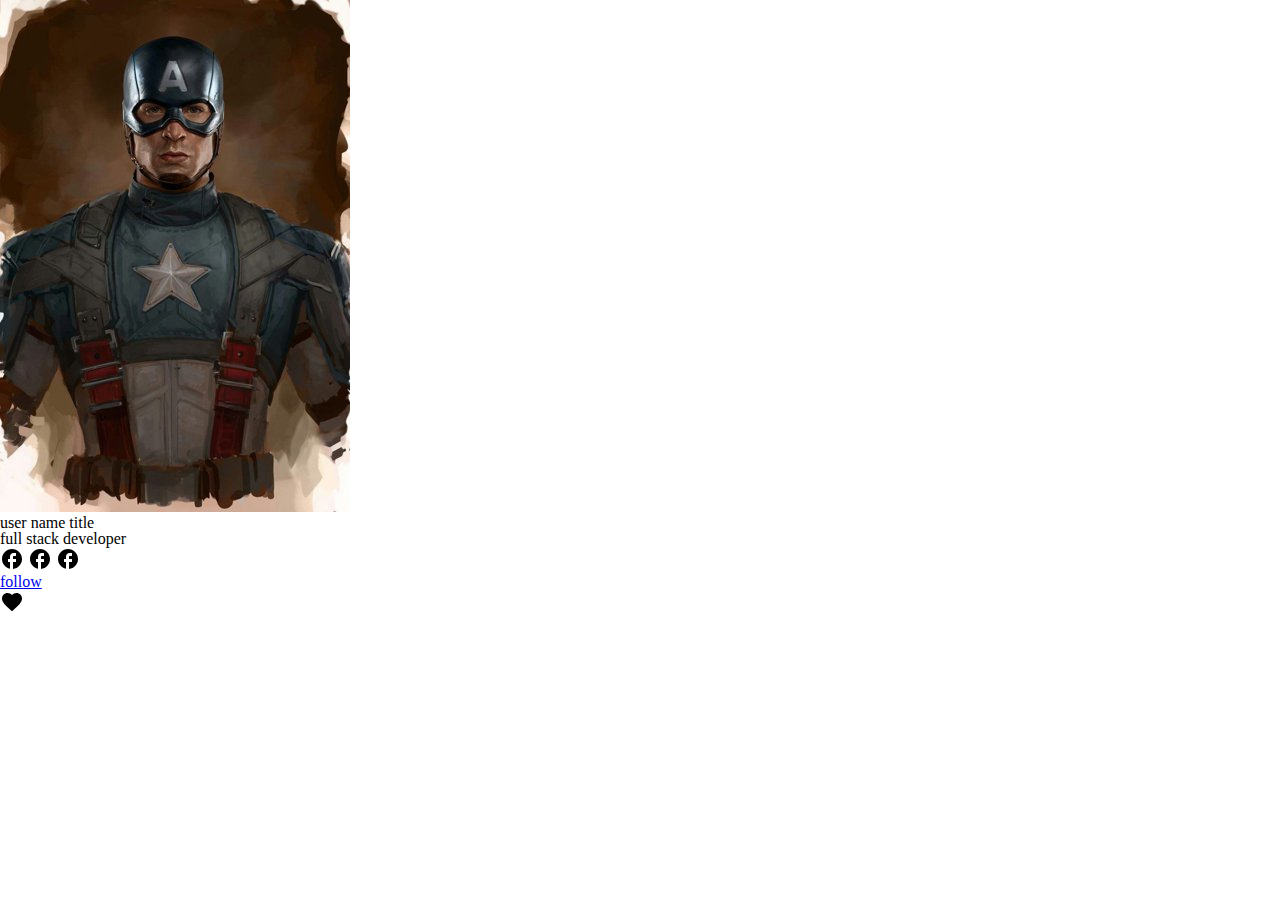
==== card.html @ 2e95bfdd "Create initial html structure of the card" ====
<!DOCTYPE html>
<html lang="en">
<head>
    <meta charset="UTF-8">
    <meta name="viewport" content="width=device-width, initial-scale=1">
    <title>Card</title>
    <link rel="stylesheet" href="css/reset.css">
    <link rel="stylesheet" href="./css/card_styles.css">
    <link href="https://fonts.googleapis.com/css2?family=Noto+Sans+JP:wght@100;300;400;500;700;900&display=swap" rel="stylesheet">
</head>
<body>
    <div class="cardWrapper">
        <div class="backgroundWrapper"></div>
        <div class="userPhoto">
            <img src="./images/user_photo.jpg" alt="user photo">
        </div>
        <div class="userInformation">
            <h1 class="uppercase">user name title</h1>
            <h3 class="uppercase">full stack developer</h3>
        </div>
        <div class="contacts">
            <img src="./images/facebook_icon.svg" alt="Facebook">
            <img src="./images/facebook_icon.svg" alt="YouTube">
            <img src="./images/facebook_icon.svg" alt="LinkedIn">
        </div>
        <div class="followButton"><a href="#" class="uppercase">follow</a></div>
        <div class="downIcon">
            <img src="./images/likeIcon.svg" alt="Like">
        </div>
    </div>
</body>
</html>
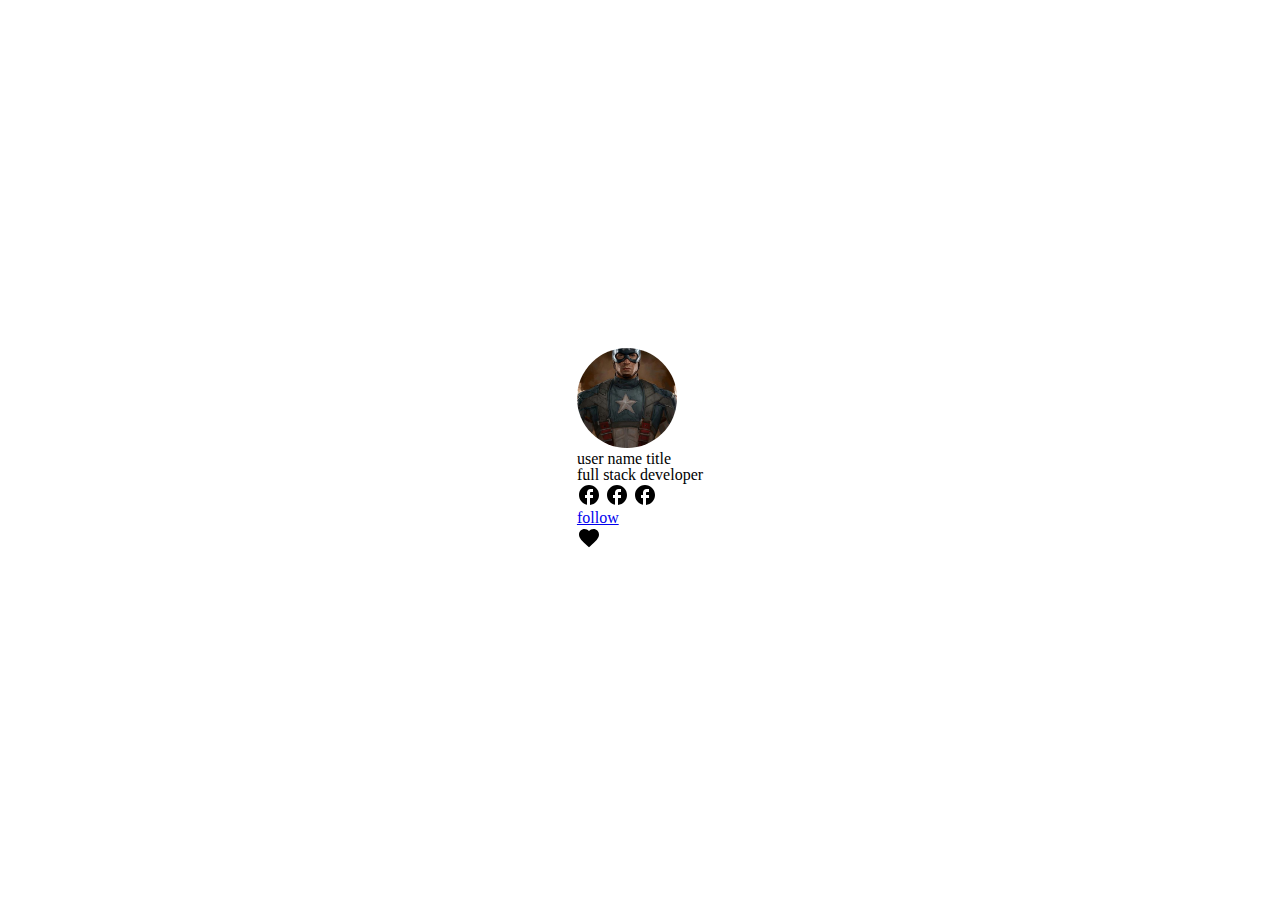
==== commit 02154060: "Add flex property to body and change size to user photo" ====
--- a/card.html
+++ b/card.html
@@ -10,7 +10,8 @@
 </head>
 <body>
     <div class="cardWrapper">
-        <div class="backgroundWrapper"></div>
+        <div class="backgroundWrapper">
+        </div>
         <div class="userPhoto">
             <img src="./images/user_photo.jpg" alt="user photo">
         </div>
--- a/css/card_styles.css
+++ b/css/card_styles.css
@@ -0,0 +1,17 @@
+body {
+    height: 100vh;
+    display: flex;
+    justify-content: center;
+    align-items: center;
+}
+
+.backgroundWrapper {
+    background-image: url("../images/background_image.jpg");
+}
+
+.userPhoto img {
+    width: 100px;
+    height: 100px;
+    border-radius: 50%;
+    object-fit: cover;
+}